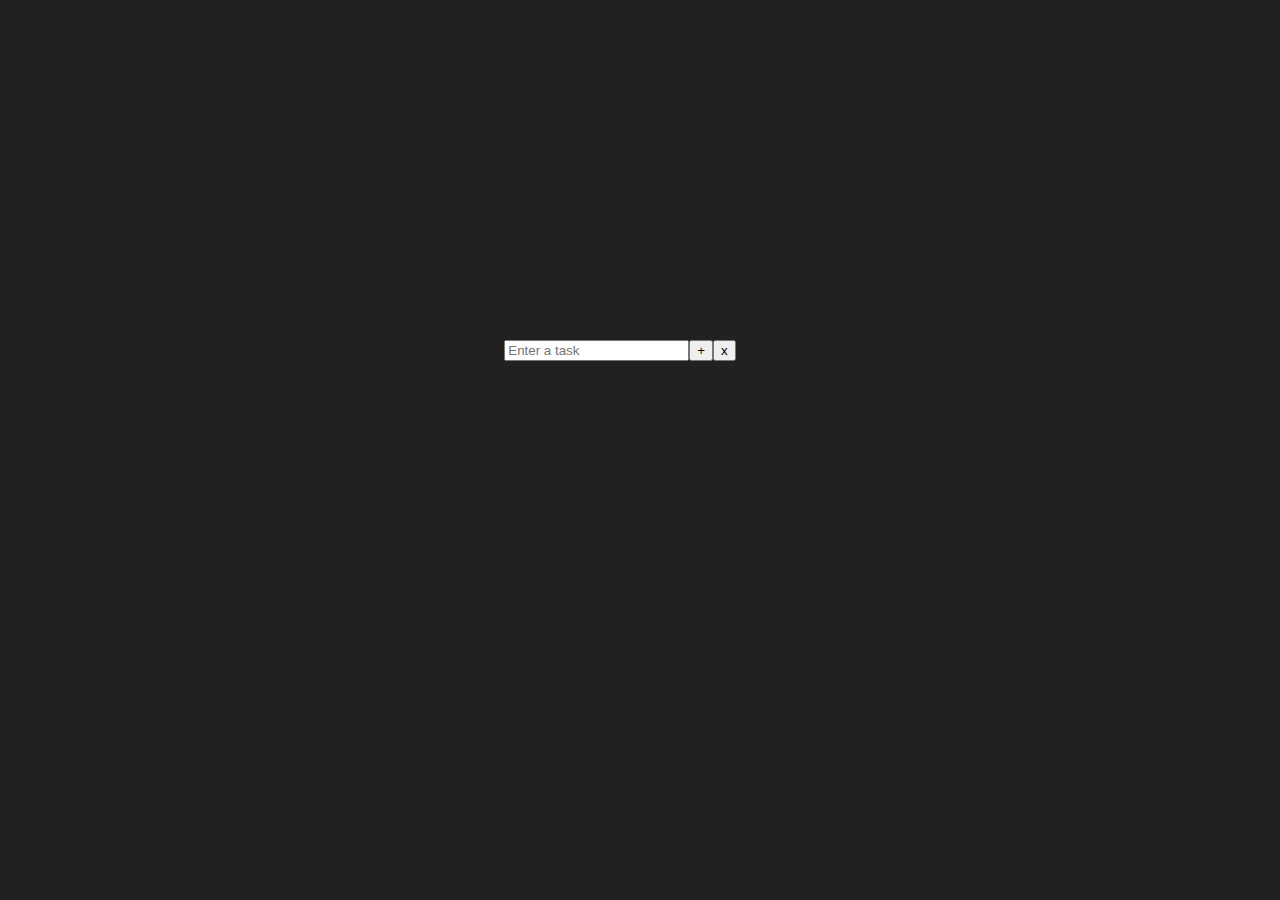
==== dynamic to-do list/index.html @ 98adfec5 "to-do-list" ====
<!DOCTYPE html>
<html lang="en">
  <head>
    <meta charset="UTF-8" />
    <meta name="viewport" content="width=device-width, initial-scale=1.0" />
    <title>Document</title>
  </head>
  <body>
    <div class="todo">
      <input type="text" class="text-task" placeholder="Enter a task" />
      <button class="add-task">+</button>
      <button class="delete-task">x</button>
      <ul class="task-list"></ul>
    </div>
  </body>
</html>

<script>
  const inputBtn = document.querySelector(".text-task");
  const addBtn = document.querySelector(".add-task");
  const taskList = document.querySelector(".task-list");
  const deleteBtn = document.querySelector(".delete-task");
  // selectors for selecting elements.

  //function to addTask

  function newTask() {
    //render input
    const inputText = inputBtn.value;
    // add task , add button .
    const newTask = document.createElement("li"); //create child ele in list ,
    newTask.innerHTML = inputText; // render child
    taskList.appendChild(newTask); // append child to parent list
    inputBtn.value = ""; //clear the input after adding a task.
  }

  //function to delete task

  function deleteTask() {
    const lastTask = taskList.lastElementChild;
    lastTask.innerHTML = ""; // remove the  last task from list.
    taskList.removeChild(lastTask);
  }

  // event listeners for buttons 
 
  deleteBtn.addEventListener("click", deleteTask);
  addBtn.addEventListener("click", newTask);
</script>

<style>
  body {
    background-color: #212121;
    color: #fff;
    padding: 0;
    margin: 0;
    box-sizing: border-box;
  }
  .todo {
    height: 700px;
    display: flex;
    justify-content: center;
    align-items: center;
  }
  .task-list {
    list-style-type: none;
    background-color: blue;
  }
</style>
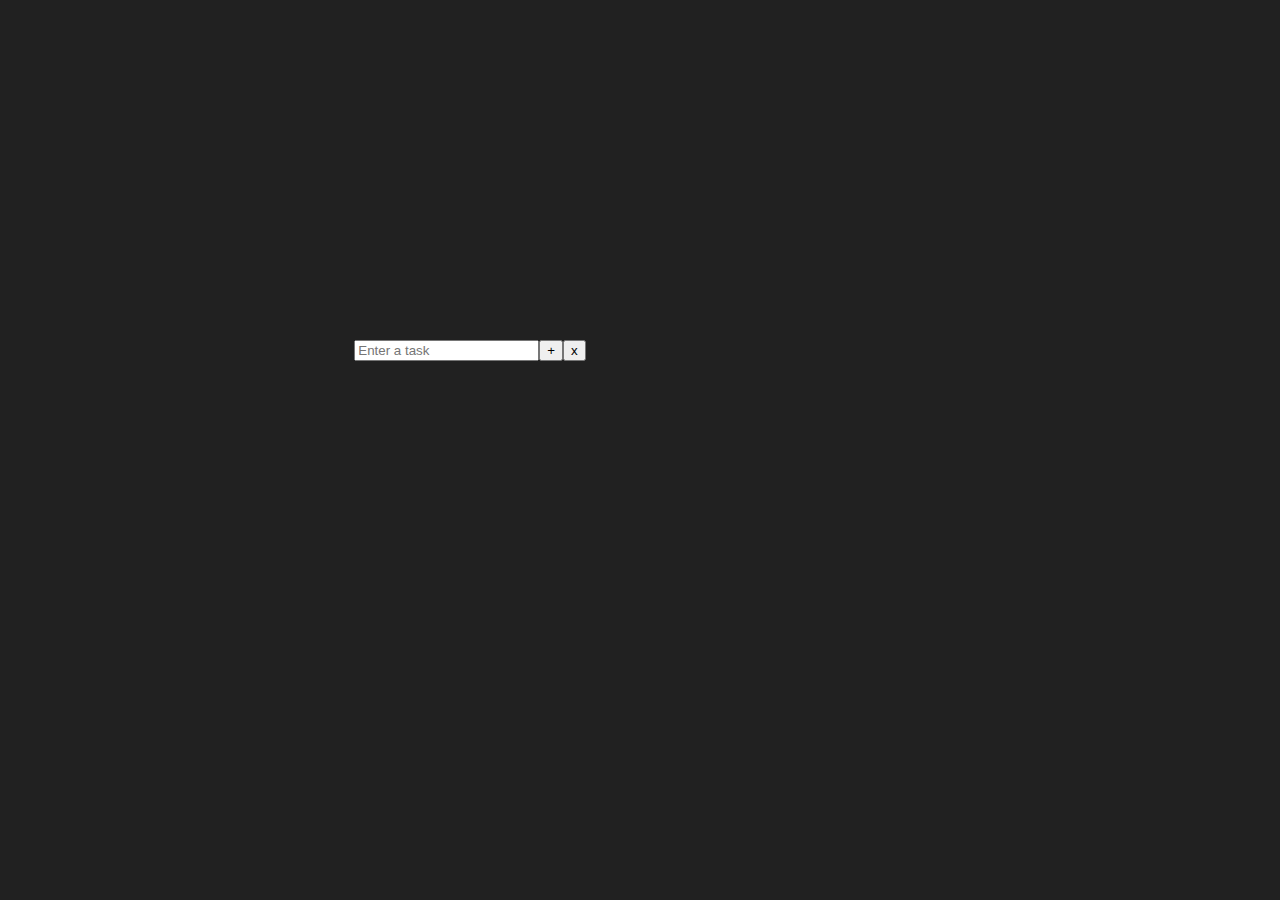
==== commit 7ee5d0e4: "github profile viewer" ====
--- a/dynamic to-do list/index.html
+++ b/dynamic to-do list/index.html
@@ -64,6 +64,10 @@
   }
   .task-list {
     list-style-type: none;
-    background-color: blue;
+    text-align: center;
+    width: 300px;
+    background-color: rgba(240, 6, 6, 0.993);
+    color: rgb(249, 247, 247);
   }
+
 </style>
